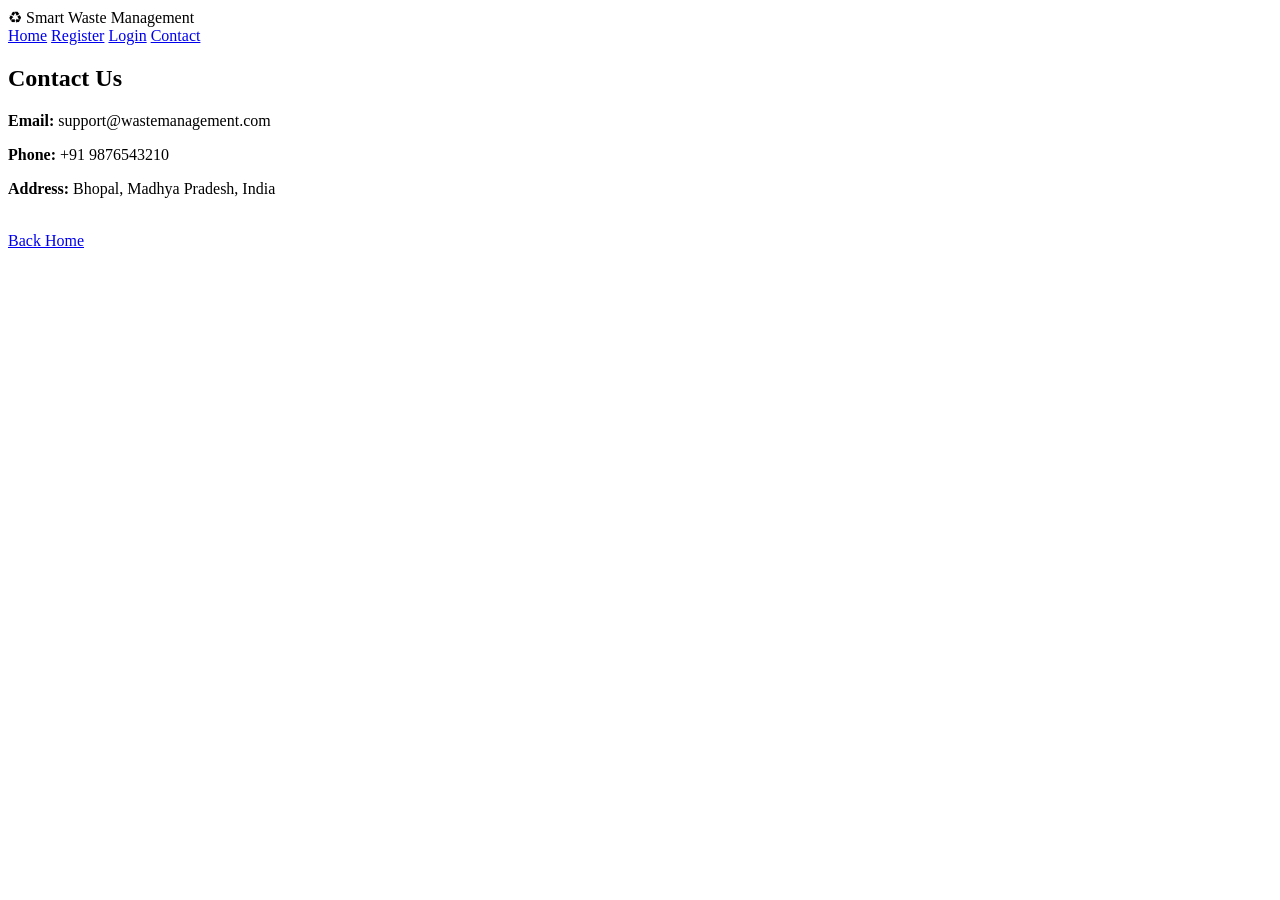
==== templates/contact.html @ 7db45a60 "Smart Waste Management Project" ====
<!DOCTYPE html>
<html lang="en">
<head>
    <meta charset="UTF-8">
    <meta name="viewport" content="width=device-width, initial-scale=1.0">
    <title>Contact Us</title>

    <link rel="stylesheet"
    href="{{ url_for('static', filename='auth.css') }}">
</head>
<body>

<header class="header">

    <div class="logo">
        ♻ Smart Waste Management
    </div>

    <nav class="nav-links">
        <a href="/">Home</a>
        <a href="/register">Register</a>
        <a href="/login">Login</a>
        <a href="/contact">Contact</a>
    </nav>

</header>

<div class="container">

    <div class="form-card">

        <h2>Contact Us</h2>

        <p><strong>Email:</strong> support@wastemanagement.com</p>

        <p><strong>Phone:</strong> +91 9876543210</p>

        <p><strong>Address:</strong> Bhopal, Madhya Pradesh, India</p>

        <br>

        <a href="/" class="back-btn">Back Home</a>

    </div>

</div>

</body>
</html>
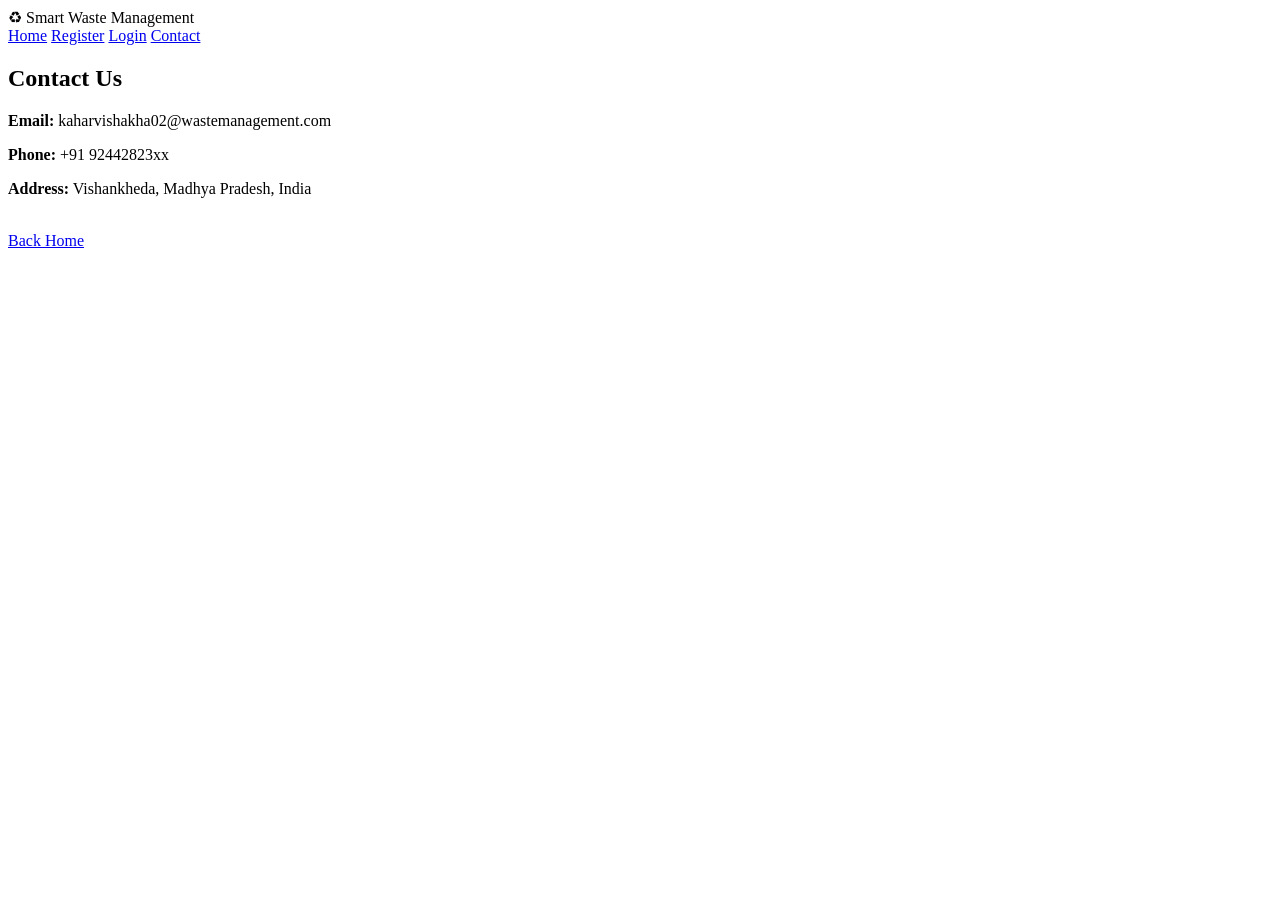
==== commit bc5f1e56: "Added cloudinary integration" ====
--- a/templates/contact.html
+++ b/templates/contact.html
@@ -31,11 +31,11 @@
 
         <h2>Contact Us</h2>
 
-        <p><strong>Email:</strong> support@wastemanagement.com</p>
+        <p><strong>Email:</strong> kaharvishakha02@wastemanagement.com</p>
 
-        <p><strong>Phone:</strong> +91 9876543210</p>
+        <p><strong>Phone:</strong> +91 92442823xx</p>
 
-        <p><strong>Address:</strong> Bhopal, Madhya Pradesh, India</p>
+        <p><strong>Address:</strong> Vishankheda, Madhya Pradesh, India</p>
 
         <br>
 
